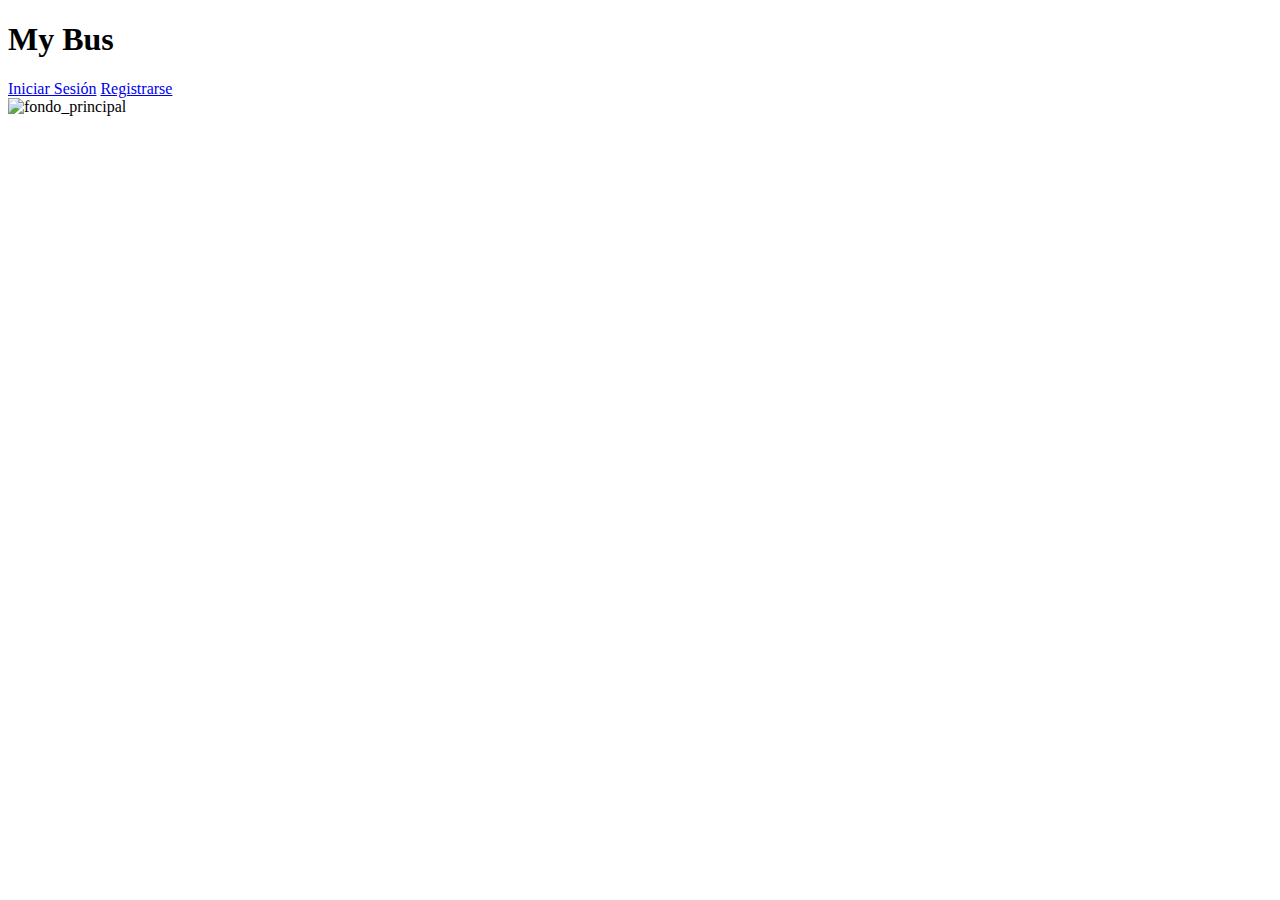
==== Transporte Público/MyBusProyect/index.html @ d4391320 "Add files via upload" ====
<!DOCTYPE html>
<html lang="es">
<head>
    <meta charset="UTF-8">
    <meta name="viewport" content="width=device-width, initial-scale=1.0">
    <link rel="preconnect" href="https://fonts.googleapis.com">
    <link rel="preconnect" href="https://fonts.gstatic.com" crossorigin>
    <link href="https://fonts.googleapis.com/css2?family=Roboto:ital,wght@0,100;0,300;0,400;0,500;0,700;0,900;1,100;1,300;1,400;1,500;1,700;1,900&display=swap" rel="stylesheet">
    <link href="https://cdn.jsdelivr.net/npm/bootstrap@5.0.2/dist/css/bootstrap.min.css" rel="stylesheet" integrity="sha384-EVSTQN3/azprG1Anm3QDgpJLIm9Nao0Yz1ztcQTwFspd3yD65VohhpuuCOmLASjC" crossorigin="anonymous">
    <link rel="stylesheet" href="/style/presentacion.css">
    <title>Document</title>
</head>
<body>
    <div class="container">
        <div class="row text-center col-11">
            <h1 class="display-1 m-2">My Bus</h1>
        </div>
        <div class="row">
            <div class="col-sm-7 text-center"></div>
            <a href="/Iniciar_Sesion_Tel.html" class="col-sm-2 col-11 m-2 text-center btn btn-outline-warning boton1">Iniciar Sesión</a>
            <a href="/Crear_Cuenta_Tel.html" class="col-sm-2 col-11 m-2 text-center btn boton2">Registrarse</a>
        </div>
        <div class="text-center">
            <img src="/img/fondo_principal.png" class="img-fluid" alt="fondo_principal">
        </div>
    </div>
    
</body>
</html>
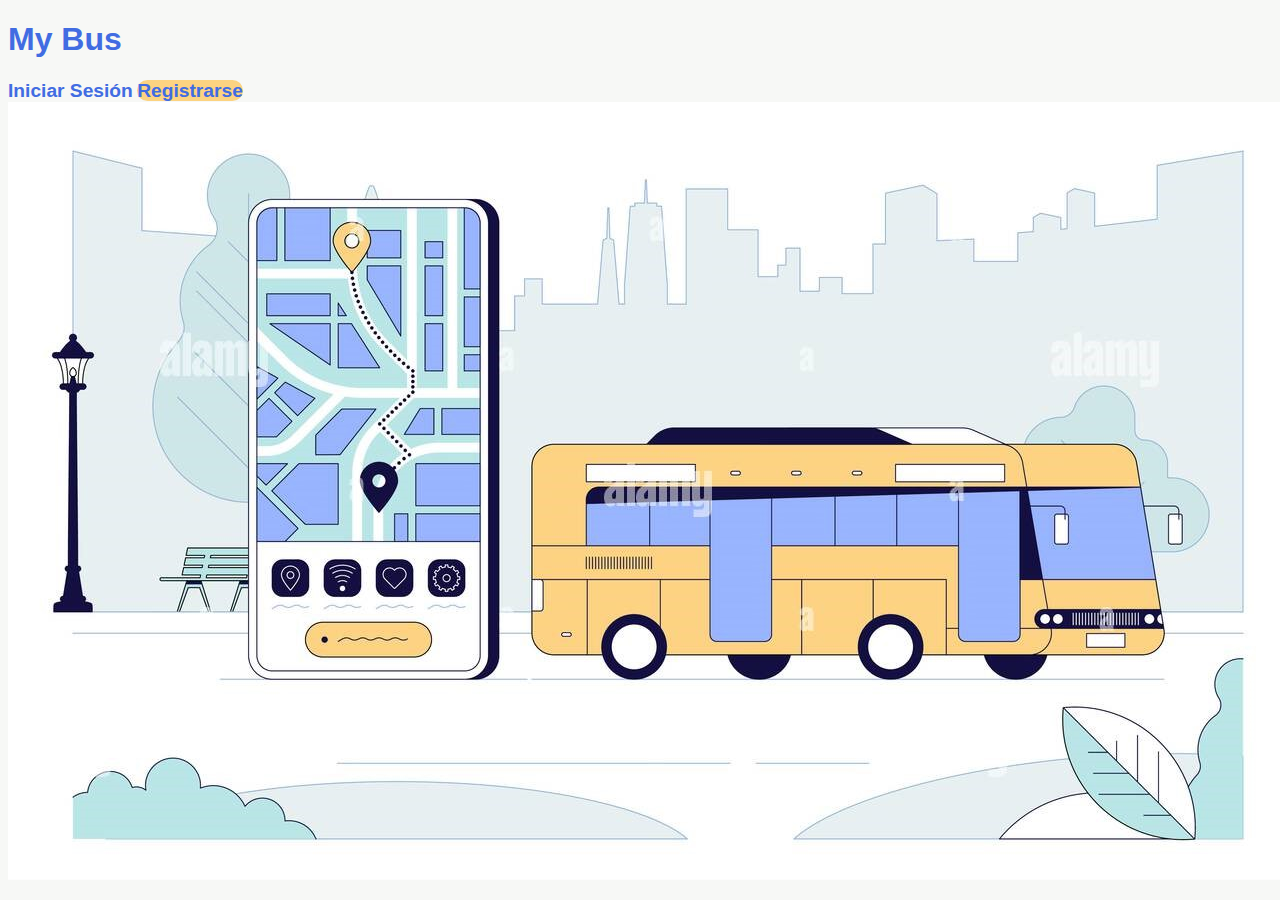
==== commit 1b7e9b24: "primer comit" ====
--- a/Transporte Público/MyBusProyect/index.html
+++ b/Transporte Público/MyBusProyect/index.html
@@ -7,7 +7,7 @@
     <link rel="preconnect" href="https://fonts.gstatic.com" crossorigin>
     <link href="https://fonts.googleapis.com/css2?family=Roboto:ital,wght@0,100;0,300;0,400;0,500;0,700;0,900;1,100;1,300;1,400;1,500;1,700;1,900&display=swap" rel="stylesheet">
     <link href="https://cdn.jsdelivr.net/npm/bootstrap@5.0.2/dist/css/bootstrap.min.css" rel="stylesheet" integrity="sha384-EVSTQN3/azprG1Anm3QDgpJLIm9Nao0Yz1ztcQTwFspd3yD65VohhpuuCOmLASjC" crossorigin="anonymous">
-    <link rel="stylesheet" href="/style/presentacion.css">
+    <link rel="stylesheet" href="./style/presentacion.css">
     <title>Document</title>
 </head>
 <body>
@@ -17,11 +17,11 @@
         </div>
         <div class="row">
             <div class="col-sm-7 text-center"></div>
-            <a href="/Iniciar_Sesion_Tel.html" class="col-sm-2 col-11 m-2 text-center btn btn-outline-warning boton1">Iniciar Sesión</a>
-            <a href="/Crear_Cuenta_Tel.html" class="col-sm-2 col-11 m-2 text-center btn boton2">Registrarse</a>
+            <a href="./Iniciar_Sesion_Tel.html" class="col-sm-2 col-11 m-2 text-center btn btn-outline-warning boton1">Iniciar Sesión</a>
+            <a href="./Crear_Cuenta_Tel.html" class="col-sm-2 col-11 m-2 text-center btn boton2">Registrarse</a>
         </div>
         <div class="text-center">
-            <img src="/img/fondo_principal.png" class="img-fluid" alt="fondo_principal">
+            <img src="./img/fondo_principal.png" class="img-fluid" alt="fondo_principal">
         </div>
     </div>
     
--- a/Transporte Público/MyBusProyect/style/presentacion.css
+++ b/Transporte Público/MyBusProyect/style/presentacion.css
@@ -0,0 +1,30 @@
+body{
+    background-color: rgb(247, 248, 246);
+    font-family: 'Gill Sans', 'Gill Sans MT', Calibri, 'Trebuchet MS', sans-serif;
+}
+h1{
+    color: #416ce2;
+}
+a{
+    text-decoration: none;
+    font-size: larger;
+    font-weight: bold
+}
+
+.boton1{
+
+    border-color: #fcd381;
+    border-radius: 5vw;
+    color: #416ce2;
+    font-size: larger;
+    font-weight: bold
+}
+
+.boton2{
+    background-color: #fcd381;
+    border-radius: 5vw;
+    color: #416ce2;
+    font-size: larger;
+    font-weight: bold
+}
+
